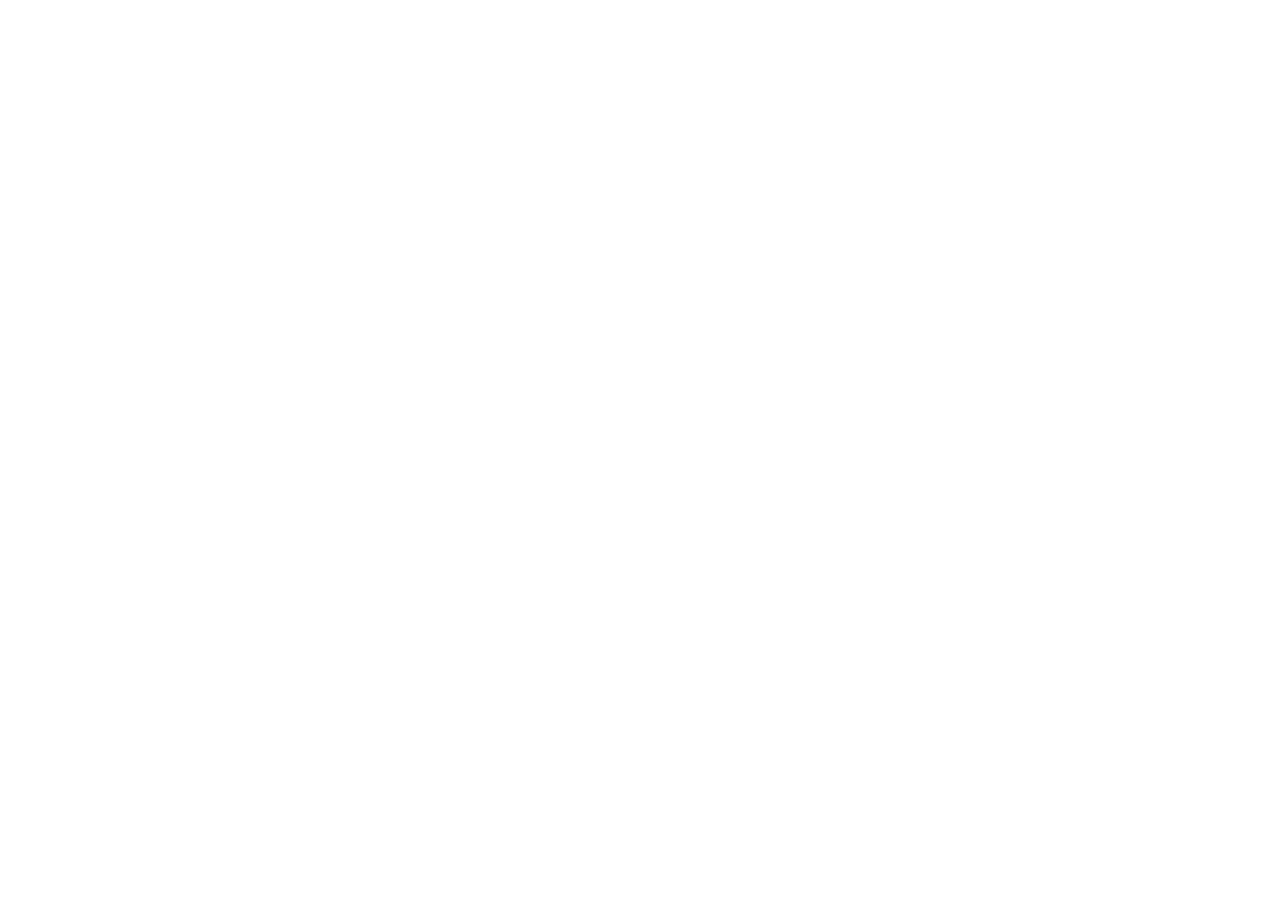
==== index.html @ 92e0a61d "create boilerplate" ====
<!DOCTYPE html>
<html lang="en">
<head>
    <meta charset="UTF-8">
    <meta name="viewport" content="width=device-width, initial-scale=1.0">
    <meta http-equiv="X-UA-Compatible" content="ie=edge">
    <title>Document- DOM</title>
    <link rel="stylesheet" href="css/styles.css">
</head>
<body>
 
    

    
</body>
</html>
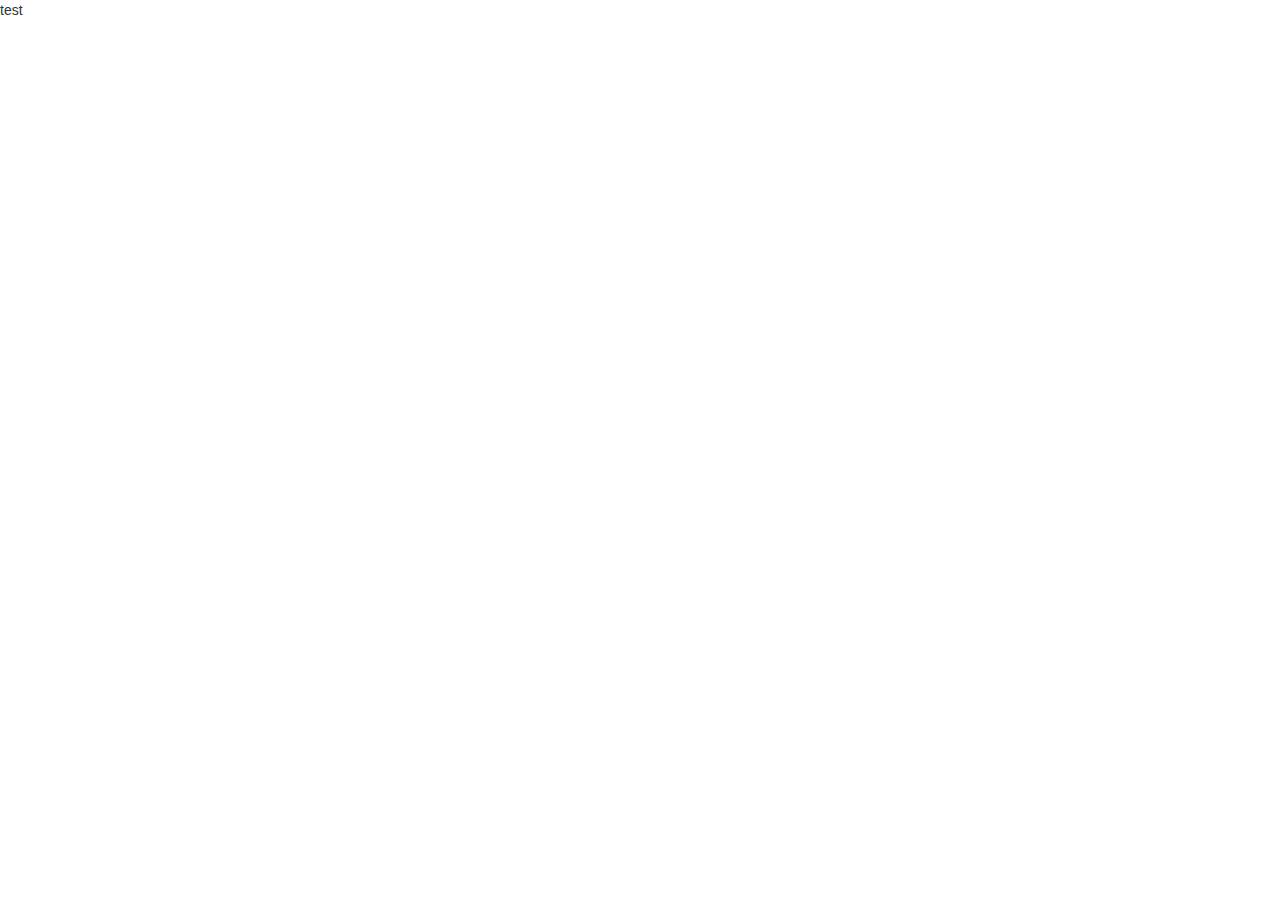
==== commit 8ed46284: "homework" ====
--- a/index.html
+++ b/index.html
@@ -4,13 +4,15 @@
     <meta charset="UTF-8">
     <meta name="viewport" content="width=device-width, initial-scale=1.0">
     <meta http-equiv="X-UA-Compatible" content="ie=edge">
-    <title>Document- DOM</title>
+    <title>Java Script Course</title>
     <link rel="stylesheet" href="css/styles.css">
+    <link rel="stylesheet" href="css/bootstrap.min.css">
 </head>
 <body>
- 
+ test
     
 
-    
+    <script src="js/scripts.js"></script> 
+    <script src="/js/bootstrap.min.js"></script>  
 </body>
 </html>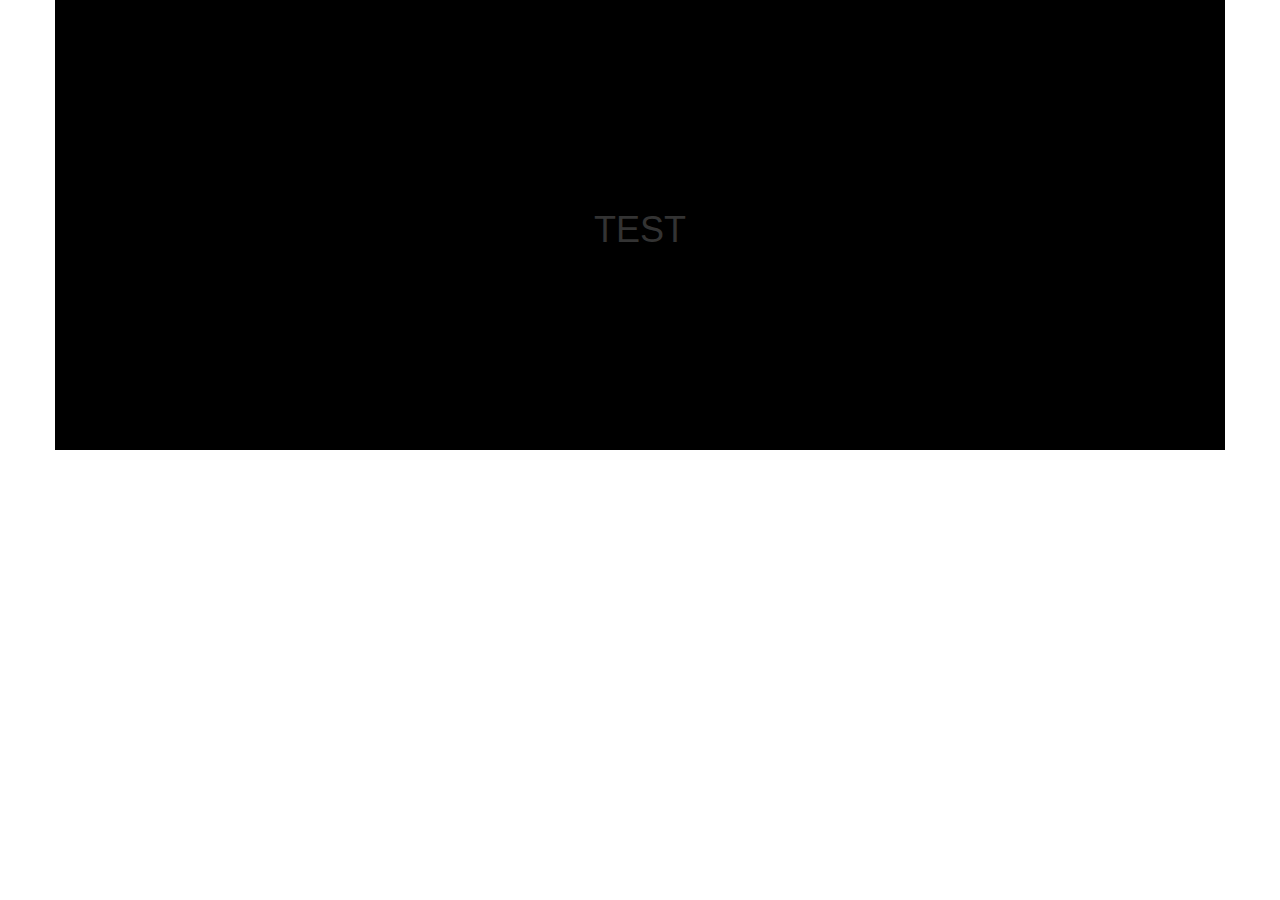
==== commit a323ef8a: "day three take home" ====
--- a/index.html
+++ b/index.html
@@ -9,7 +9,10 @@
     <link rel="stylesheet" href="css/bootstrap.min.css">
 </head>
 <body>
- test
+ 
+ <main class="container">
+     <h1 id="greeting">test</h1>
+ </main>
     
 
     <script src="js/scripts.js"></script> 
--- a/css/styles.css
+++ b/css/styles.css
@@ -0,0 +1,16 @@
+main{
+    margin: auto;
+    padding: 1em;
+    width: 700px;
+    min-height: 50vh;
+    background-color: #000;
+}
+.container{
+    display: flex;
+    justify-content: center;
+    align-items: center;
+    text-align: center;
+}h1{
+    color: #aaa;
+    text-transform: uppercase;
+}
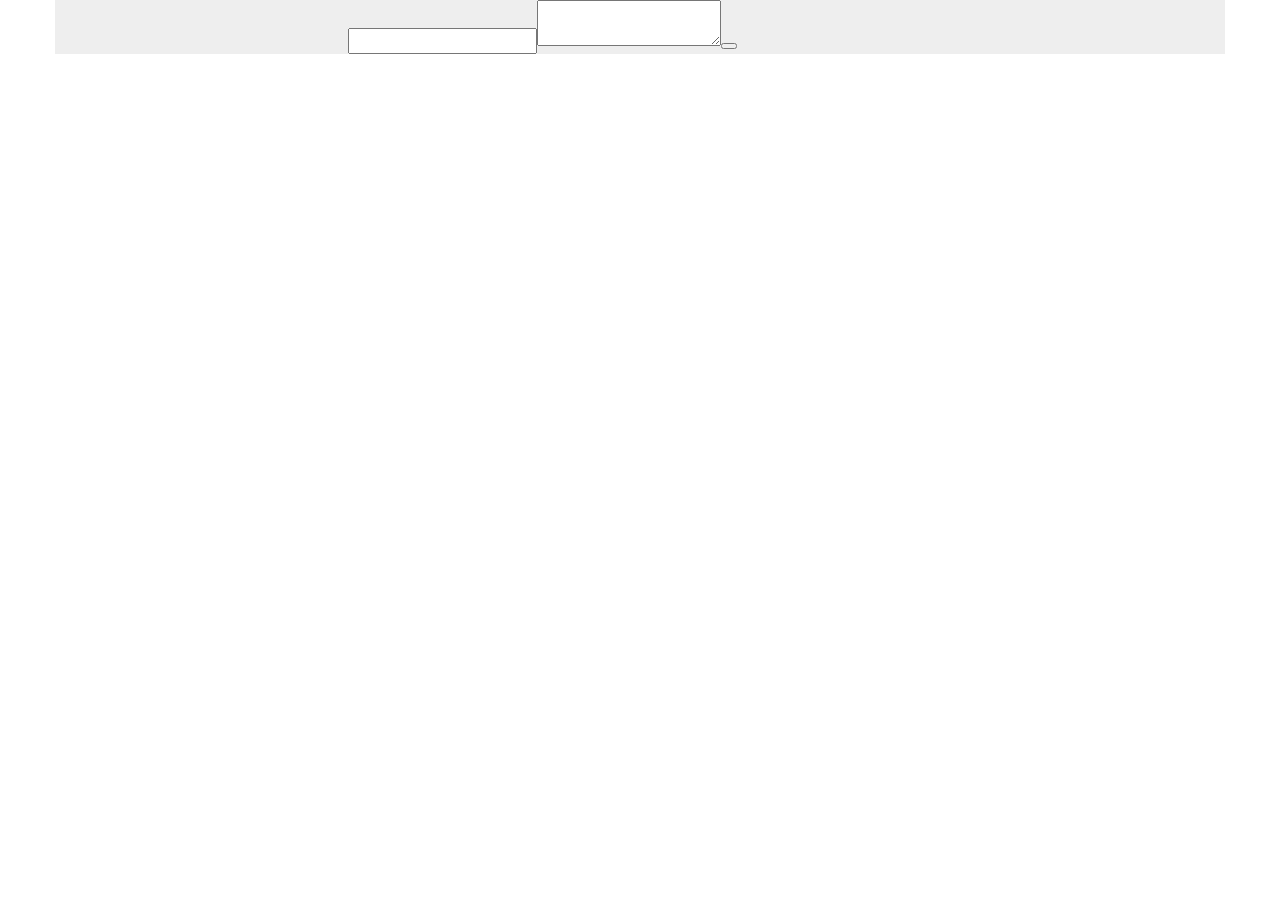
==== commit 9267e68c: "class form" ====
--- a/index.html
+++ b/index.html
@@ -4,15 +4,13 @@
     <meta charset="UTF-8">
     <meta name="viewport" content="width=device-width, initial-scale=1.0">
     <meta http-equiv="X-UA-Compatible" content="ie=edge">
-    <title>Java Script Course</title>
+    <title>Day 8</title>
     <link rel="stylesheet" href="css/styles.css">
     <link rel="stylesheet" href="css/bootstrap.min.css">
 </head>
 <body>
- 
- <main class="container">
-     <h1 id="greeting">test</h1>
- </main>
+
+
     
 
     <script src="js/scripts.js"></script> 
--- a/css/styles.css
+++ b/css/styles.css
@@ -1,16 +1,11 @@
-main{
-    margin: auto;
+.row{
+    background-color: #eee;
+}
+
+.content{
+    background-color: #aaa;
     padding: 1em;
-    width: 700px;
-    min-height: 50vh;
-    background-color: #000;
-}
-.container{
-    display: flex;
-    justify-content: center;
-    align-items: center;
-    text-align: center;
-}h1{
-    color: #aaa;
-    text-transform: uppercase;
-}
+    font-family: 'Courier New', Courier, monospace;
+    max-height: 100vh;
+
+}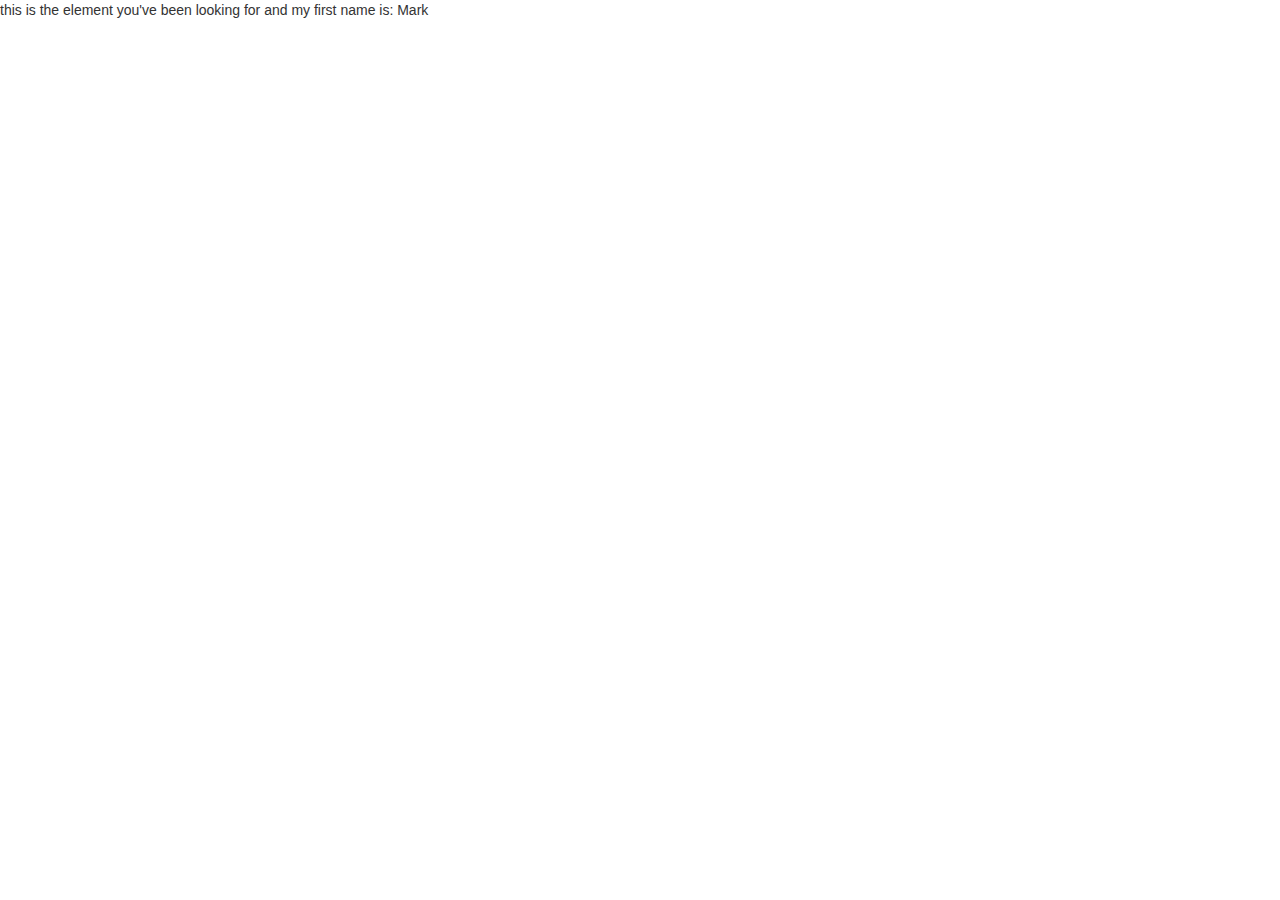
==== commit 9af2d25c: "practice objects" ====
--- a/index.html
+++ b/index.html
@@ -4,13 +4,12 @@
     <meta charset="UTF-8">
     <meta name="viewport" content="width=device-width, initial-scale=1.0">
     <meta http-equiv="X-UA-Compatible" content="ie=edge">
-    <title>Day 8</title>
+    <title>Java Script Course</title>
     <link rel="stylesheet" href="css/styles.css">
     <link rel="stylesheet" href="css/bootstrap.min.css">
 </head>
 <body>
-
-
+ <p id='demo'></p>
     
 
     <script src="js/scripts.js"></script> 
